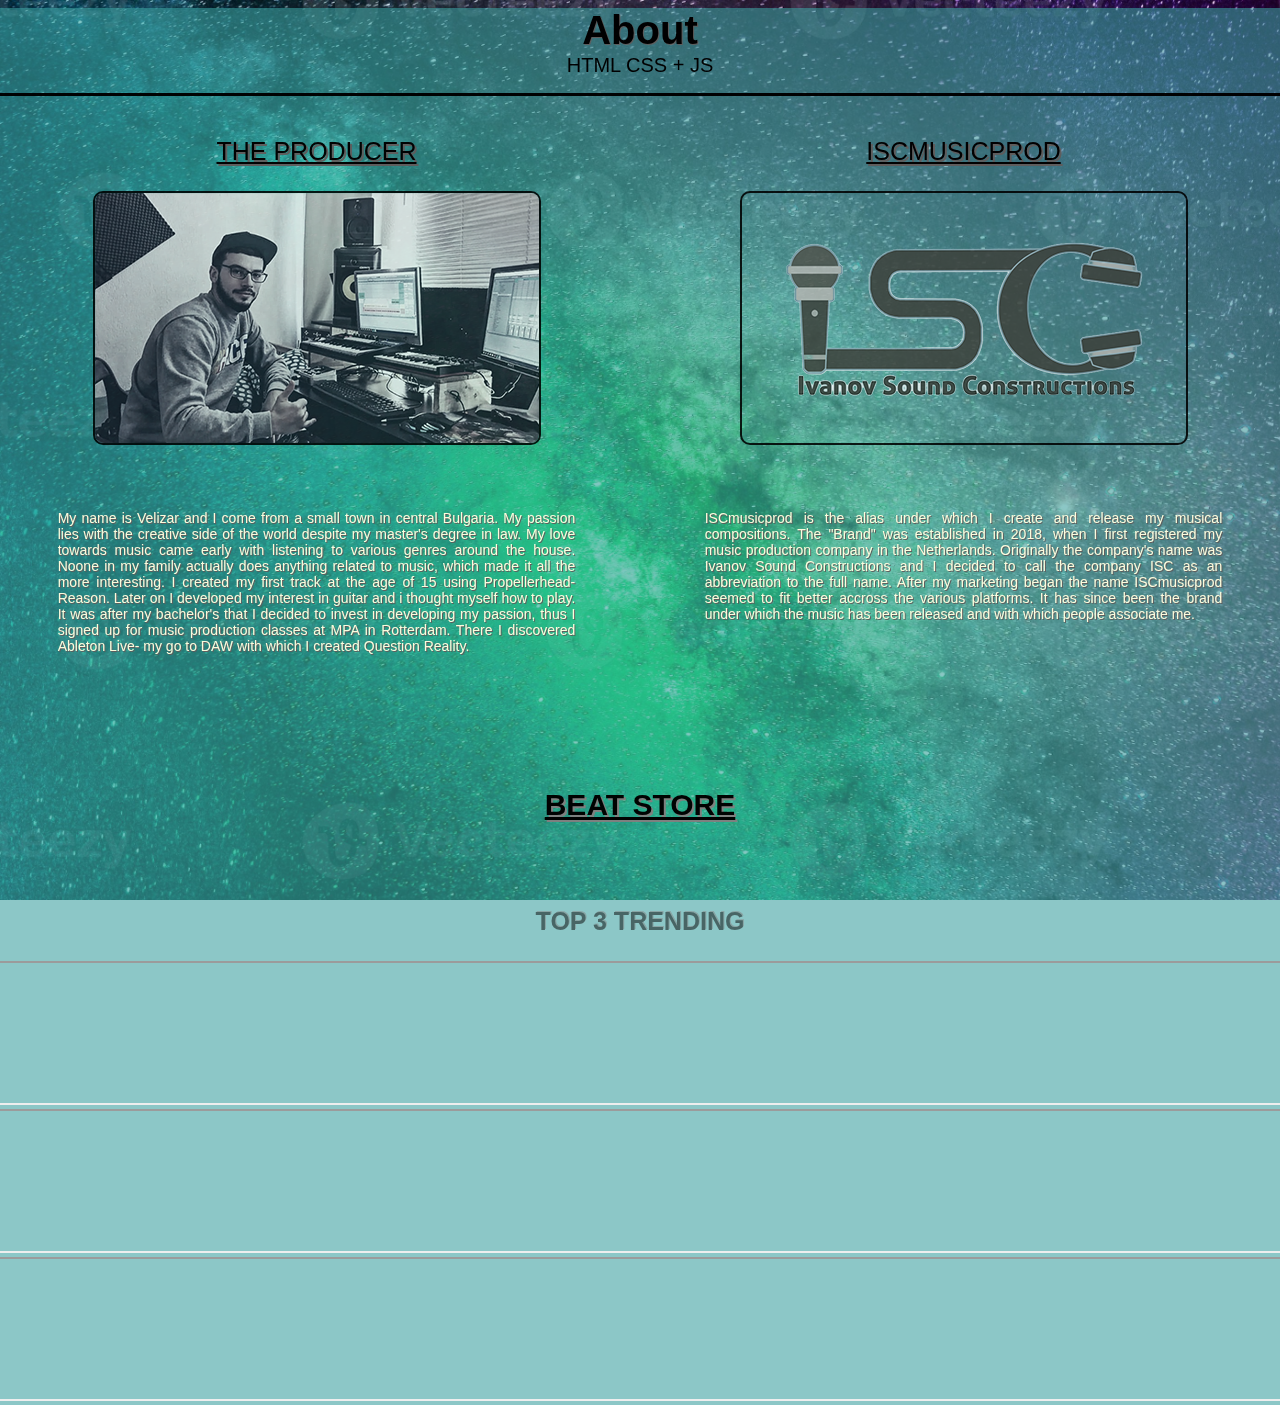
==== about.html @ 2493527f "Add files via upload" ====
<!DOCTYPE html>
<html lang="en">
<head>
<script type="text/javascript" src="js.js"></script>
	<link rel="stylesheet" type="text/css" href="styles.css">
	<meta charset="utf-8">
	<meta name="viewport" content="width=device-width, initial-scale=1.0">
</head>
<body>
  <div class="background-2">


    <p class="second-page">About<br><p class="br">HTML CSS + JS</p></p>
    <p class="divider"></p>
    <div class="flex">

    <!--box1 open-->

    
    <div class="item1">
        <p class= "h4"> <a href="https://www.instagram.com/velizar.ivanov93/" target="_blank">
        The Producer</a>
        </p>
        
        <div>
            <img id="photo-logo"  class="me" src="photos\me 1.png">
        </div>

        <p class="myself">My name is Velizar and I come from a small town in central Bulgaria. 
            My passion lies with the creative side of the world despite my master's degree in law. 
            My love towards music came early with listening to various genres around the house. 
            Noone in my family actually does anything related to music, which made it all the more interesting. 
            I created my first track at the age of 15 using Propellerhead- Reason. Later on I developed my interest in guitar and i thought myself how to play. 
            It was after my bachelor's that I decided to invest in developing my passion, thus I signed up for music production classes at MPA in Rotterdam. 
            There I discovered Ableton Live- my go to DAW with which I created Question Reality.
        </p>
    <!--box1 close--></div>

    <!--box2 open-->
    <div class="item2">
        <p class="h5"><a href="https://www.instagram.com/iscmusicprod/" target="_blank">
        ISCmusicprod</a>
        </p>

        <div>
            <img id="photo-logo"  class="it" src="photos\isc.png">
        </div>

        <p class="company-text">ISCmusicprod is the alias under which I create and release my musical compositions. 
            The "Brand" was established in 2018, when I first registered my music production company in the Netherlands. 
            Originally the company's name was Ivanov Sound Constructions and I decided to call the company ISC as an abbreviation to the full name. 
            After my marketing began the name ISCmusicprod seemed to fit better accross the various platforms. 
            It has since been the brand under which the music has been released and with which people associate me.
        </p>

    <!--box2 close--></div>
    <!--containter Close--></div>
    <!--Beatstore-->

    <div id="beats"><h6><a href="https://www.beatstars.com/iscmusicprod" target="_blank" class="beats-link">
    Beat Store</a>
    </h6></div>
    <p class="beatstore"></p>

    <p class="trending">Top 3 Trending

    <!-- Embeds-->
    <div id="embeds"><iframe src="https://www.beatstars.com/embed/track/?id=7775566"
                        width="100%"
                        height="140"></iframe>
    <iframe src="https://www.beatstars.com/embed/track/?id=8661326"
                        width="100%"
                        height="140"></iframe>
    <iframe src="https://www.beatstars.com/embed/track/?id=9122399"
                        width="100%"
                        height="140"></iframe>
        
   
   
          </div>
        </div>
    </p>






</body>





</html>
---- styles.css ----
* {
	font-family: Verdana, Geneva, Tahoma, sans-serif;
}

html {
	margin-left: -15px;
	margin-right: -15px;
    display: table;
    margin: 10px, ;
}
body {  
	background-image: url(photos/back.jpg);
	background-size: cover;
	background-repeat: no-repeat;
	background-attachment: fixed;
	background-position: center;
	opacity: 98%;
	
}
h1 , h2 {
	margin-top: 80px;
	font-family: Verdana, Geneva, Tahoma, sans-serif;
	color: lightyellow;
	text-shadow: 2px 2px black
}

.background-2{
	background-color: rgba(60, 160, 160, 0.6);
}

h1{ 
	font-family: Verdana, Geneva, Tahoma, sans-serif;
	text-transform: capitalize;
	text-align: center;
}

.body{
	background-color: lightgrey;
}

.cover {
	border-radius: 15%;
	max-width: 500px;
	display: block;
	margin: auto;
	width:  50%;
}

a {
	color:black;
}


h2, h4 {
	text-transform: capitalize;
	margin: auto;
	text-align: center;
}

#tribute-info{
	text-align: justify;
	margin: 100px;
	color: lightyellow;
	opacity: 90%;
	text-shadow: -1px -2px black;
	font-size: 20px;
	border-radius: 10px 10px 10px 10px;
	}

.divider {
	border-top: 3px solid #000000;
}

.bgt:hover {
	background: rgba(155,155,155,0.5);
	border-radius: 3px;
	transition: 250ms;
	transition-delay: 250ms;
	transition-property: background-color;
	transition-timing-function: ease-in-out;
}

.allsongs, .songs {
	color: purple;
	text-decoration-color: indigo ;
	font-family: arial, times new roman;
	margin:  auto;
	text-align: center;
	font-size: 20px;
	font-weight: bolder;
	padding-bottom: 20px;
}

.allsongs, .songs:hover{
	color: pink; transition: 0.5s;
}

.songs:active{
	color: lightorange;
	font-size: 25px;
}

.songs:visited{
	color:  lightorange;
}

h3, h6 {
	text-align: center;
	text-shadow: 2px 2px grey;
	font-size: 30px;
	text-transform: uppercase;
	margin-bottom: 10px;
}

.h4, .h5 {
	text-align: center;
	text-shadow: 2px 2px rgb(95, 94, 94);
	font-size: 25px;
	text-transform: uppercase;
}

h3:hover{
	color: r(0,0,0, 0.3);
	transition: 0.3s;
	letter-spacing: 3px;
	cursor: pointer;
}

.h4:hover{
	color: r(0,0,0, 0.3);
	transition: 0.3s;
	letter-spacing: 3px;
	cursor: pointer;
}

.h5:hover{
	color: r(0,0,0, 0.3);
	transition: 0.3s;
	letter-spacing: 3px;
	cursor: pointer;
}

#photo-logo{
	cursor:auto;
	size: fixed;
}



.me, .it {
	margin:auto;
	max-width: 80%;
	max-height: 80%;
	display: block;
	justify-content: center;
	filter: grayscale(79%);
	opacity: 89%;
	border: 2px solid black;
	border-radius: 10px 10px 10px 10px;
}



.flex {
	display: flex;
}


.flex > * {
	flex-basis: 100%;
}

.myself, .company-text{
	font-size: 14px;
	text-shadow: 1px 1px rgb(95, 94, 94) ;
	text-align: justify;
max-width: 80%;
margin: 10%;
}


.page-divider{
	font-size: 30px;
	font-weight: bolder;
}
.second-page{
	font-size: 40px;
	text-align: center;
	font-weight: bold;
	text-shadow: 1px 1px rgb(95, 94, 94) ;
	padding-bottom: 1px;
	margin: auto;
}

.br{
	margin: auto;
	font-size: 20px;
	text-align: center;
}

.myself, .company-text {
	color: lightyellow	;
}

/* included myself and company-text*/.beatstore{
	text-align: justify;
	padding-block: 20px;
	padding-inline: 100px;
	color: lightyellow;
	opacity: 90%;
	text-shadow: -1px -2px black;
	text-overflow: ;
	text-align: ;
	font-size: 20px;
	border-radius: 10px 10px 10px 10px;
}

.behindsongs {
	background-color: rgba(70, 167, 167, 0.4);
    position: relative;
    border: rgba(166, 166, 166, 1.0);
    border-radius: 4%;
    margin: auto;
    padding-top: 30px;
    padding-bottom: 30px;
    left: 0;
    width: 70%;
    height: 80%;
}

#beats{
	font-size: 30px;
	text-transform: capitalize;
	margin: auto;
	text-align: center;
	position: a;
}

.beats-link:hover{
	transition: 0.3s;
	letter-spacing: 30px;
	cursor: pointer;
	-webkit-animation: pulsate 0.3s ease-out;
	-webkit-animation-iteration-count:  5; 
	opacity: 50%;

}

.trending{
	text-transform: uppercase;
	font-size: 25px;
	font-weight: bolder;
	color: black;
	text-shadow: 1px -1px grey;
	text-align: center;
	-webkit-animation: pulsate 3s ease-out;
	-webkit-animation-iteration-count: infinite; 
    opacity: 0.5;
}
/*learn about webkit*/



#embeds{
	margin: 5px;
	justify-content: center;
}



/*Footer*/
footer{
	text-align: right;
	font-family: Arial, Helvetica, sans-serif;
	text-transform: uppercase;
	font-size: 11px;
	font-weight: bolder;
	padding-bottom: 10px;}
	footer:hover{opacity: 80%;
}

/*Button*/
.btn{
	background: rgb(2,0,36);
	background: linear-gradient(to bottom right, rgba(40,165,194,100) 19%, rgba(0,212,255,0.3) 47%,  rgba(2,0,36,0.3)67%, rgba(60,47,185,62) 77%);
	background-color: mediumpurple;
	opacity: 80%;
	color: lightyellow;
	text-shadow: black 1px 1px;
	padding: 3px;
	font-size: 8px;
	border-style: solid;
	border-radius: 10px;
	border-width: 3px;
	border-color: green;
	margin: 10px 10px 10px 10px;
}
.btn:hover{
	font-size: 9px;
	color: cyan;
}
.btn:active{
	font-size: 10px;
	background:  rgb(10, 119, 119);
	opacity: 50%;
}





@-webkit-keyframes pulsate {
    0% { 
        opacity: 0.5;
    }
    50% { 
        opacity: 1.0;
    }
    100% { 
        opacity: 0.5;
    }
}
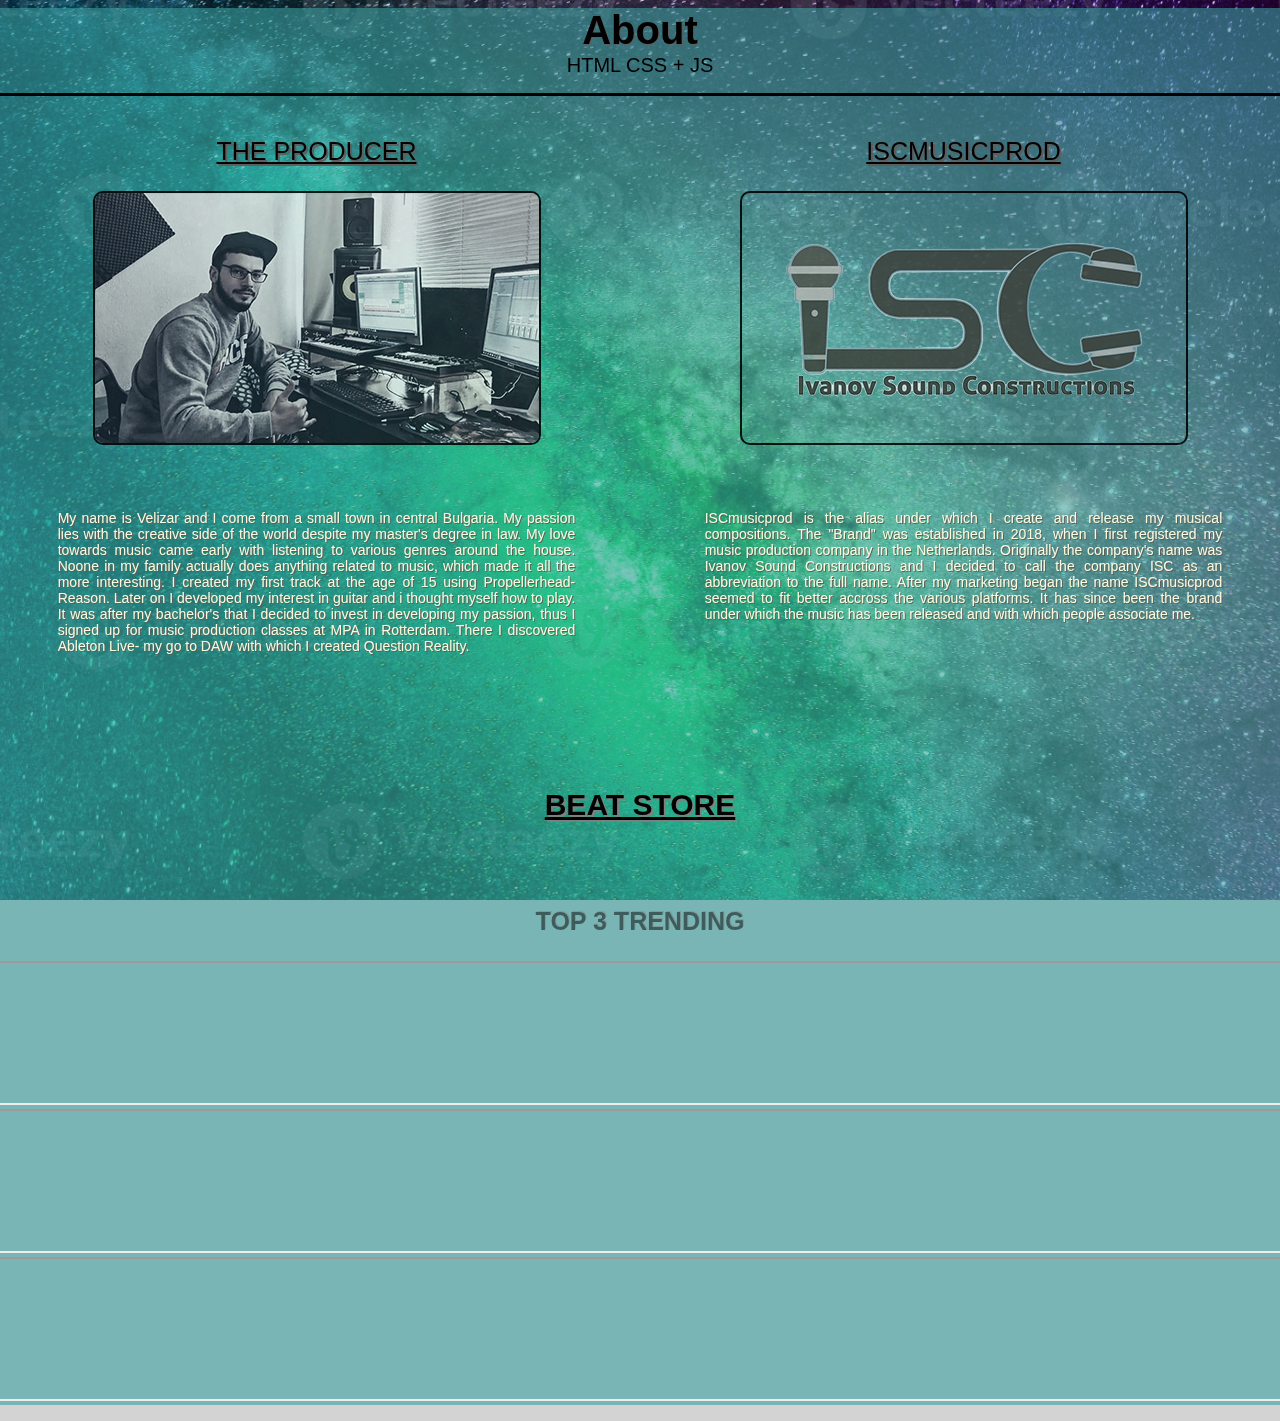
==== commit 4dadbbe6: "Update about.html" ====
--- a/about.html
+++ b/about.html
@@ -92,4 +92,4 @@
 
 
 
-</html>+</html>
--- a/styles.css
+++ b/styles.css
@@ -1,5 +1,8 @@
 * {
 	font-family: Verdana, Geneva, Tahoma, sans-serif;
+}
+.contact_page{
+	display: block;
 }
 
 html {
@@ -8,7 +11,9 @@
     display: table;
     margin: 10px, ;
 }
-body {  
+body { 
+	
+	background-color: lightgrey; 
 	background-image: url(photos/back.jpg);
 	background-size: cover;
 	background-repeat: no-repeat;
@@ -17,15 +22,17 @@
 	opacity: 98%;
 	
 }
+
 h1 , h2 {
 	margin-top: 80px;
 	font-family: Verdana, Geneva, Tahoma, sans-serif;
 	color: lightyellow;
-	text-shadow: 2px 2px black
+	text-shadow: 2px 2px black;
 }
 
 .background-2{
 	background-color: rgba(60, 160, 160, 0.6);
+	
 }
 
 h1{ 
@@ -34,10 +41,29 @@
 	text-align: center;
 }
 
-.body{
-	background-color: lightgrey;
-}
-
+
+.contact{
+	font-size: 40px;
+	text-align: center;
+	font-weight: bold;
+	text-shadow: 1px 1px rgb(95, 94, 94) ;
+	padding-bottom: 1px;
+	margin: auto;
+
+}
+.container {
+	margin: 300px;
+
+	border-radius: 5px;
+	background-color:rgba(60, 160, 160, 0.6) ;
+	padding: 200px;
+  }
+
+#subject{
+	box-sizing: content-box;
+	height: 200px;
+	width: 100%;
+}
 .cover {
 	border-radius: 15%;
 	max-width: 500px;
@@ -57,7 +83,7 @@
 	text-align: center;
 }
 
-#tribute-info{
+#tribute-info, .container{
 	text-align: justify;
 	margin: 100px;
 	color: lightyellow;
@@ -319,4 +345,4 @@
     100% { 
         opacity: 0.5;
     }
-}
+}